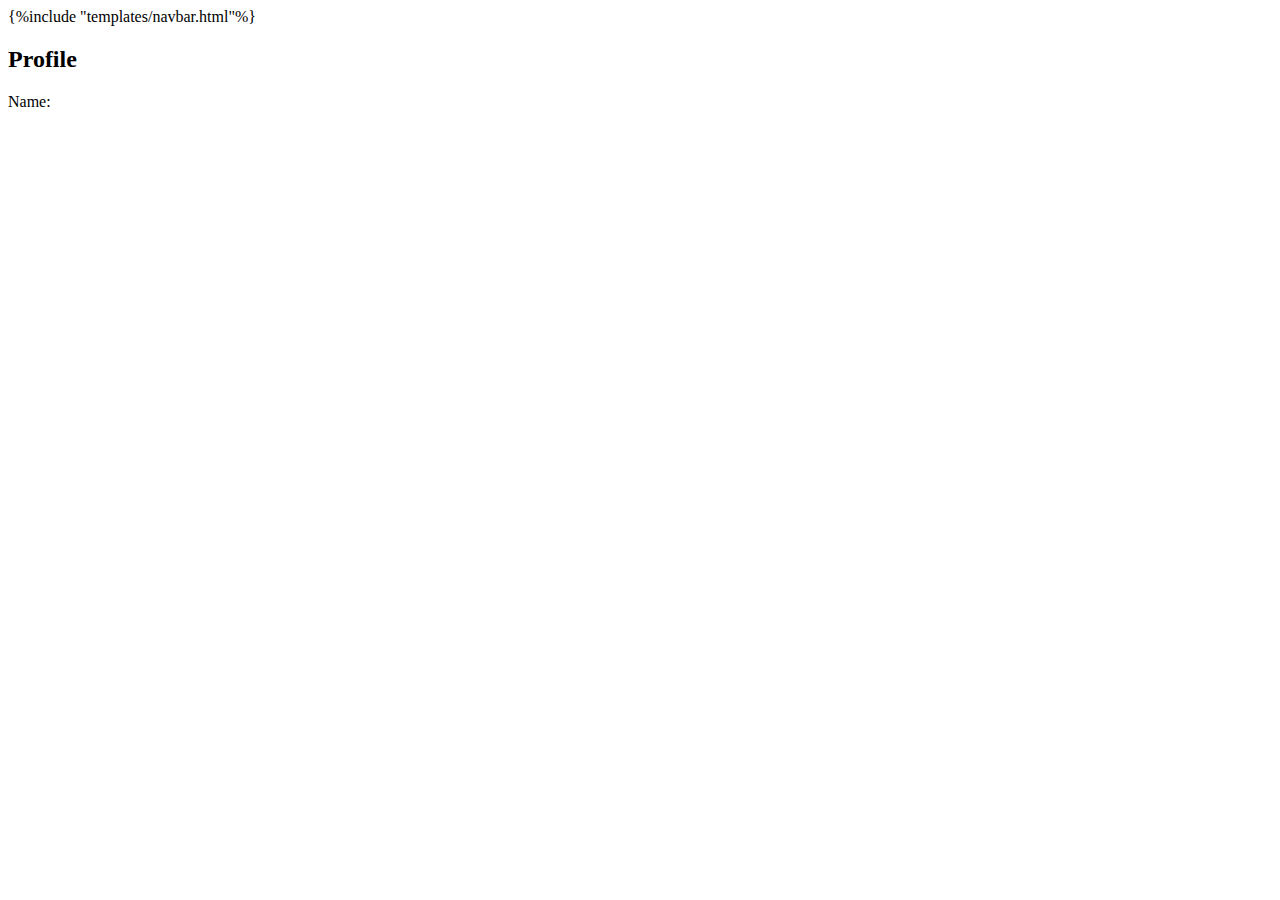
==== index.html @ 1fee8753 "Update index.html" ====
<!DOCTYPE html>
<html>
  <head>
    <title>Login</title>
    <link rel="stylesheet" type="text/css" href="static/style.css" />
  </head>
  <body>
    {%include "templates/navbar.html"%}
    <h2>Profile</h2>
    <p>Name:</p>
  </body>
</html>
---- static/style.css ----
body {
    color: rgb(0, 0, 0);
    background-image: url(lang.JPG);
    background-repeat: no-repeat;
    background-attachment: fixed;
    width: 100%;
    height: 100%;
  }
  a {
    color: white;
  }
  /* FOR a Single Transparent image
  body::before {
    position: fixed;
    content: "";
    top: 0;
    left: 0;
    width: 100%;
    height: 100%;
    opacity: 0.4;
    z-index: -1;
    background: url(lang.JPG);
  }*/
  .questli {
    margin: 1 em;
    color: black;
  }
  .login-page {
    width: 50em;
    padding: 1em 1em 1em;
    margin: auto;
    background-color: rgb(56, 52, 52);
    color: white;
  }
  .result-page {
    width: 55em;
    padding: 1em 1em 1em;
    margin: auto;
    background-color: rgb(205, 235, 205);
  }
  .userForms input {
    font-family: "Roboto", sans-serif;
    outline: 0;
    background: #f2f2f2;
    width: 100%;
    border: 0;
    margin: 0 0 15px;
    padding: 15px;
    box-sizing: border-box;
    font-size: 14px;
  }
  
  .userForms button {
    font-family: "Roboto", sans-serif;
    text-transform: uppercase;
    outline: 0;
    background: #5638c5;
    width: 100%;
    border: 0;
    padding: 15px;
    margin: 1 em;
    color: #ffffff;
    font-size: 14px;
    -webkit-transition: all 0.3 ease;
    transition: all 0.3 ease;
    cursor: pointer;
  }
  .userForms button:hover,
  .form button:active,
  .form button:focus {
    background-color: #ddd;
    color: black;
  }
  .quest button {
    background: rgb(77, 70, 70);
    width: 100%;
    padding: 1em;
    color: white;
  }
  .quest button:hover,
  .quest button:active,
  .quest button:focus {
    background: rgb(175, 127, 72);
  }
  .recordtable {
    font-family: Arial, Helvetica, sans-serif;
    border-collapse: collapse;
    width: 100%;
  }
  
  .recordtable td,
  .recordtable th {
    border: 1px solid rgb(23, 26, 23);
    padding: 8px;
  }
  
  .recordtable tr:nth-child(even) {
    background-color: #ffffff;
    color: black;
    font-family: "Roboto", sans-serif;
  }
  .recordtable tr:nth-child(odd) {
    background-color: #4cc9e9;
    color: black;
    font-family: "Roboto", sans-serif;
  }
  
  .recordtable tr:hover {
    background-color: #ddd;
    color: black;
  }
  
  .recordtable th {
    padding-top: 12px;
    padding-bottom: 12px;
    text-align: left;
    background-color: #4caf50;
    color: white;
  }
  .list {
    color: black;
    margin: 1 em;
  }
  .header {
    color: orange;
    margin: 2 em;
  }
  #fastestrecord {
    text-align: right;
    border-style: ridge;
    margin-left: 80%;
    width: 150px;
    height: 200 px;
    color: red;
    background-color: black;
    font-size: 20px;
    text-align: center;
  }
  #black {
    color: black;
  }
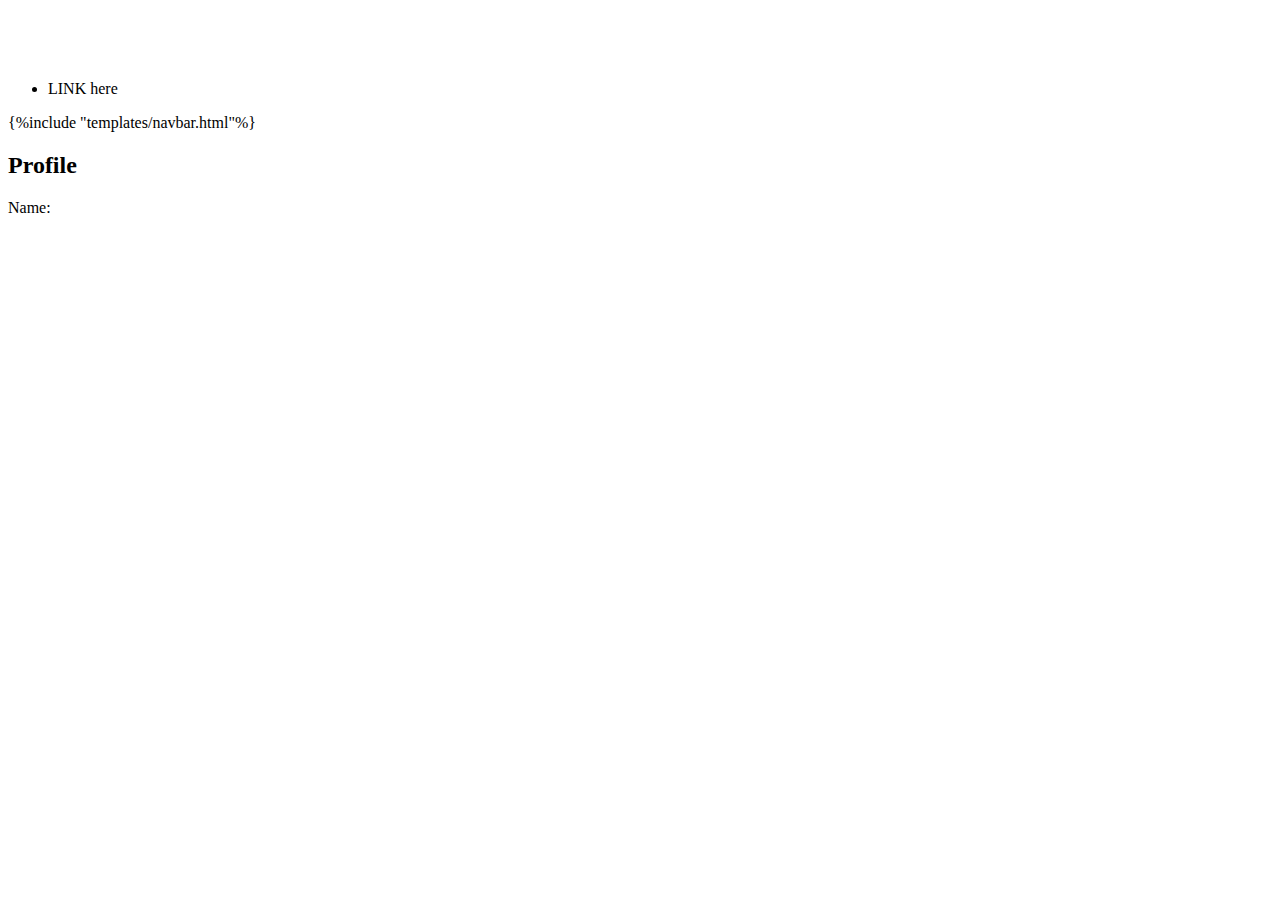
==== commit cf2edd86: "header" ====
--- a/index.html
+++ b/index.html
@@ -5,6 +5,21 @@
     <link rel="stylesheet" type="text/css" href="static/style.css" />
   </head>
   <body>
+    <header id="header">
+      <div>
+        <h1 class="logo mr-auto" style="color: white">Home Page</h1>
+        <nav class="nav-menu">
+          <ul>
+            <li>
+              <link
+                ="https://github.com/nagatatsu777"
+                style="color: white"
+              />LINK here
+            </li>
+          </ul>
+        </nav>
+      </div>
+    </header>
     {%include "templates/navbar.html"%}
     <h2>Profile</h2>
     <p>Name:</p>
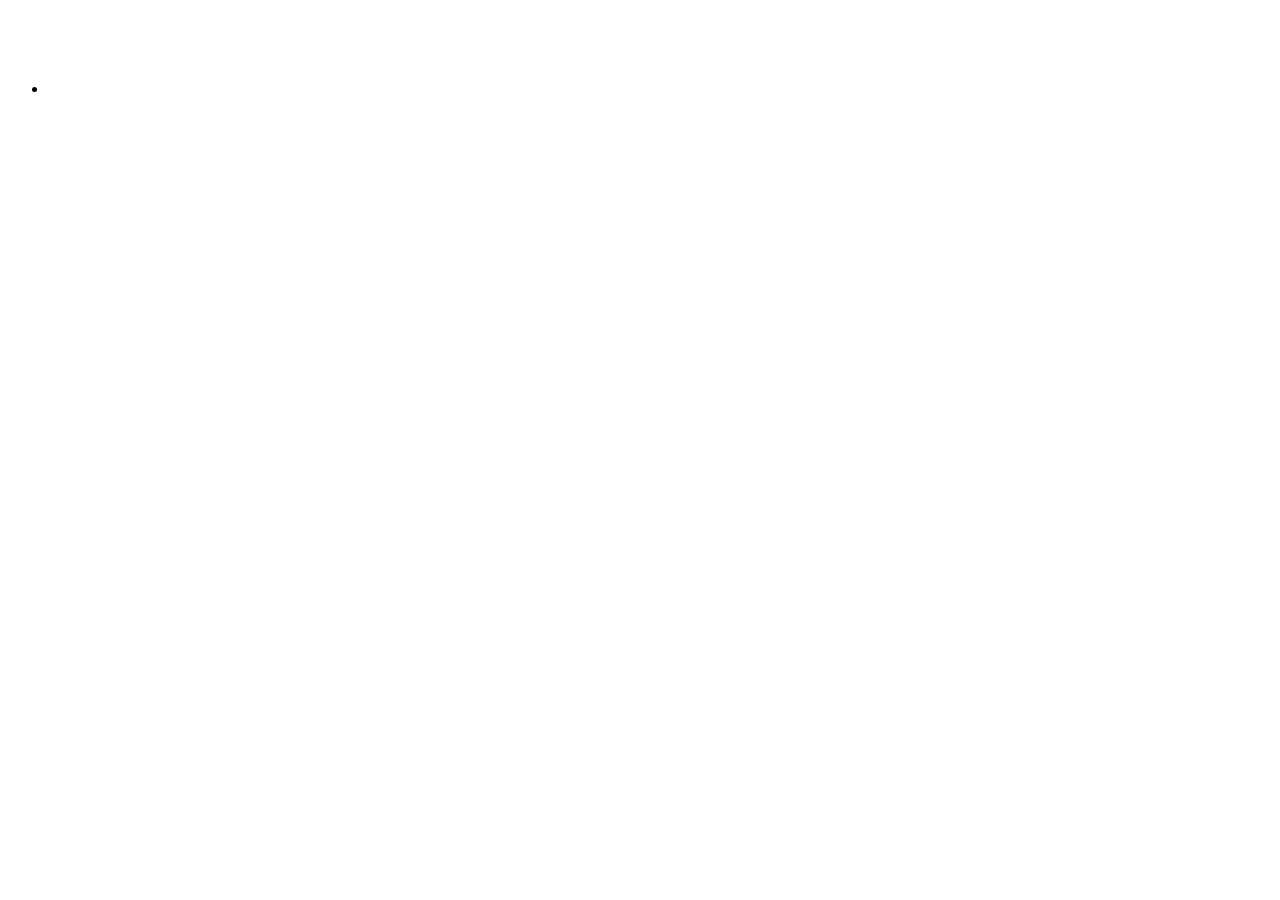
==== commit 431519a6: "header" ====
--- a/index.html
+++ b/index.html
@@ -11,8 +11,8 @@
         <nav class="nav-menu">
           <ul>
             <li>
-              <link
-                ="https://github.com/nagatatsu777"
+              <a
+                href="https://github.com/nagatatsu777"
                 style="color: white"
               />LINK here
             </li>
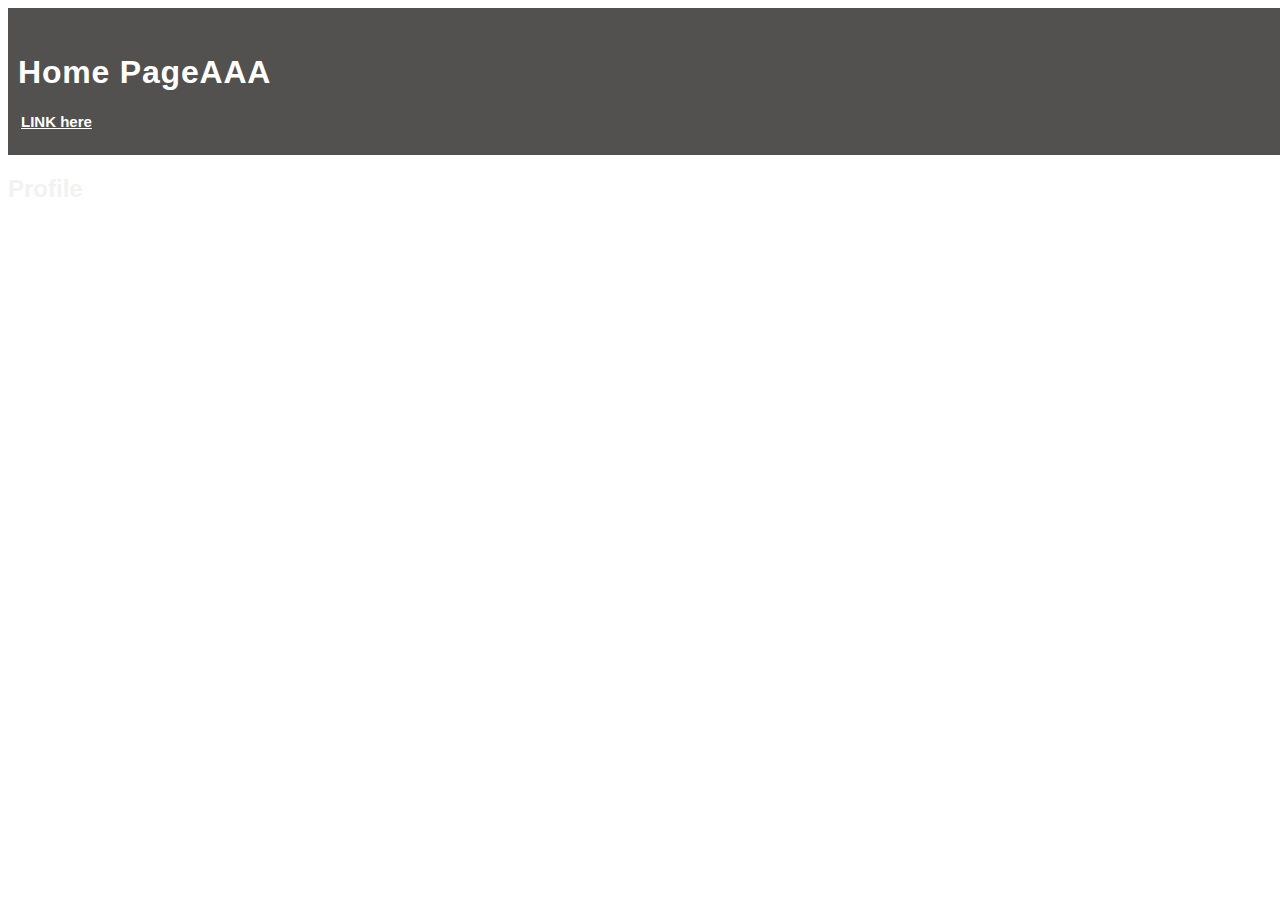
==== commit 911d9ab9: "change" ====
--- a/index.html
+++ b/index.html
@@ -7,7 +7,7 @@
   <body>
     <header id="header">
       <div>
-        <h1 class="logo mr-auto" style="color: white">Home Page</h1>
+        <h1 class="logo mr-auto" style="color: white">Home PageAAA</h1>
         <nav class="nav-menu">
           <ul>
             <li>
@@ -20,7 +20,6 @@
         </nav>
       </div>
     </header>
-    {%include "templates/navbar.html"%}
     <h2>Profile</h2>
     <p>Name:</p>
   </body>
--- a/static/style.css
+++ b/static/style.css
@@ -1,142 +1,228 @@
+/*--------------------------------------------------------------
+    # General
+    --------------------------------------------------------------*/
+a {
+  color: white;
+}
+
+a:hover {
+  color: #3b8af2;
+  text-decoration: none;
+}
+
+h1,
+h2,
+h3,
+h4,
+h5,
+h6 {
+  color: #f2f2f2;
+  font-family: "Roboto", sans-serif;
+}
+/*--------------------------------------------------------------
+      # Header
+      --------------------------------------------------------------*/
+#header {
+  background: rgb(83, 80, 80);
+  z-index: 997;
+  padding: 25px 10px;
+}
+
+#header .logo {
+  font-size: 32px;
+  font-weight: 600;
+  letter-spacing: 0.8px;
+  font-family: "Poppins", sans-serif;
+}
+
+#header .logo a {
+  color: #222222;
+}
+
+#header .logo a span {
+  color: #106eea;
+}
+
+/*--------------------------------------------------------------
+      # Navigation Menu
+      --------------------------------------------------------------*/
+.nav-menu ul {
+  margin: 0;
+  padding: 0;
+  list-style: none;
+}
+
+.nav-menu > ul {
+  display: flex;
+}
+
+.nav-menu > ul > li {
+  position: relative;
+}
+
+.nav-menu a {
+  display: block;
+  position: relative;
+  color: #222222;
+  transition: 0.3s;
+  font-size: 15px;
+  font-weight: 600;
+  padding: 0 3px;
+  font-family: "Open Sans", sans-serif;
+}
+
+.nav-menu > ul > li > a:before {
+  content: "";
+  position: absolute;
+  width: 100%;
+  height: 2px;
+  bottom: -5px;
+  left: 0;
+  background-color: #106eea;
+  visibility: hidden;
+  width: 0px;
+  transition: all 0.3s ease-in-out 0s;
+}
+
+.nav-menu a:hover:before,
+.nav-menu li:hover > a:before,
+.nav-menu .active > a:before {
+  visibility: visible;
+  width: 100%;
+}
+
+.nav-menu a:hover,
+.nav-menu .active > a,
+.nav-menu li:hover > a {
+  color: #106eea;
+  text-decoration: none;
+}
 body {
-    color: rgb(0, 0, 0);
-    background-image: url(lang.JPG);
-    background-repeat: no-repeat;
-    background-attachment: fixed;
-    width: 100%;
-    height: 100%;
-  }
-  a {
-    color: white;
-  }
-  /* FOR a Single Transparent image
-  body::before {
-    position: fixed;
-    content: "";
-    top: 0;
-    left: 0;
-    width: 100%;
-    height: 100%;
-    opacity: 0.4;
-    z-index: -1;
-    background: url(lang.JPG);
-  }*/
-  .questli {
-    margin: 1 em;
-    color: black;
-  }
-  .login-page {
-    width: 50em;
-    padding: 1em 1em 1em;
-    margin: auto;
-    background-color: rgb(56, 52, 52);
-    color: white;
-  }
-  .result-page {
-    width: 55em;
-    padding: 1em 1em 1em;
-    margin: auto;
-    background-color: rgb(205, 235, 205);
-  }
-  .userForms input {
-    font-family: "Roboto", sans-serif;
-    outline: 0;
-    background: #f2f2f2;
-    width: 100%;
-    border: 0;
-    margin: 0 0 15px;
-    padding: 15px;
-    box-sizing: border-box;
-    font-size: 14px;
-  }
-  
-  .userForms button {
-    font-family: "Roboto", sans-serif;
-    text-transform: uppercase;
-    outline: 0;
-    background: #5638c5;
-    width: 100%;
-    border: 0;
-    padding: 15px;
-    margin: 1 em;
-    color: #ffffff;
-    font-size: 14px;
-    -webkit-transition: all 0.3 ease;
-    transition: all 0.3 ease;
-    cursor: pointer;
-  }
-  .userForms button:hover,
-  .form button:active,
-  .form button:focus {
-    background-color: #ddd;
-    color: black;
-  }
-  .quest button {
-    background: rgb(77, 70, 70);
-    width: 100%;
-    padding: 1em;
-    color: white;
-  }
-  .quest button:hover,
-  .quest button:active,
-  .quest button:focus {
-    background: rgb(175, 127, 72);
-  }
-  .recordtable {
-    font-family: Arial, Helvetica, sans-serif;
-    border-collapse: collapse;
-    width: 100%;
-  }
-  
-  .recordtable td,
-  .recordtable th {
-    border: 1px solid rgb(23, 26, 23);
-    padding: 8px;
-  }
-  
-  .recordtable tr:nth-child(even) {
-    background-color: #ffffff;
-    color: black;
-    font-family: "Roboto", sans-serif;
-  }
-  .recordtable tr:nth-child(odd) {
-    background-color: #4cc9e9;
-    color: black;
-    font-family: "Roboto", sans-serif;
-  }
-  
-  .recordtable tr:hover {
-    background-color: #ddd;
-    color: black;
-  }
-  
-  .recordtable th {
-    padding-top: 12px;
-    padding-bottom: 12px;
-    text-align: left;
-    background-color: #4caf50;
-    color: white;
-  }
-  .list {
-    color: black;
-    margin: 1 em;
-  }
-  .header {
-    color: orange;
-    margin: 2 em;
-  }
-  #fastestrecord {
-    text-align: right;
-    border-style: ridge;
-    margin-left: 80%;
-    width: 150px;
-    height: 200 px;
-    color: red;
-    background-color: black;
-    font-size: 20px;
-    text-align: center;
-  }
-  #black {
-    color: black;
-  }
-  +  color: rgb(0, 0, 0);
+  background-image: url(lang.JPG);
+  background-repeat: no-repeat;
+  background-attachment: fixed;
+  width: 100%;
+  height: 100%;
+}
+a {
+  color: white;
+}
+.questli {
+  margin: 1 em;
+  color: black;
+}
+.login-page {
+  width: 50em;
+  padding: 1em 1em 1em;
+  margin: auto;
+  background-color: rgb(56, 52, 52);
+  color: white;
+}
+.result-page {
+  width: 55em;
+  padding: 1em 1em 1em;
+  margin: auto;
+  background-color: rgb(205, 235, 205);
+}
+.userForms input {
+  font-family: "Roboto", sans-serif;
+  outline: 0;
+  background: #f2f2f2;
+  width: 100%;
+  border: 0;
+  margin: 0 0 15px;
+  padding: 15px;
+  box-sizing: border-box;
+  font-size: 14px;
+}
+
+.userForms button {
+  font-family: "Roboto", sans-serif;
+  text-transform: uppercase;
+  outline: 0;
+  background: #5638c5;
+  width: 100%;
+  border: 0;
+  padding: 15px;
+  margin: 1 em;
+  color: #ffffff;
+  font-size: 14px;
+  -webkit-transition: all 0.3 ease;
+  transition: all 0.3 ease;
+  cursor: pointer;
+}
+.userForms button:hover,
+.form button:active,
+.form button:focus {
+  background-color: #ddd;
+  color: black;
+}
+.quest button {
+  background: rgb(77, 70, 70);
+  width: 100%;
+  padding: 1em;
+  color: white;
+}
+.quest button:hover,
+.quest button:active,
+.quest button:focus {
+  background: rgb(175, 127, 72);
+}
+.recordtable {
+  font-family: Arial, Helvetica, sans-serif;
+  border-collapse: collapse;
+  width: 100%;
+}
+
+.recordtable td,
+.recordtable th {
+  border: 1px solid rgb(23, 26, 23);
+  padding: 8px;
+}
+
+.recordtable tr:nth-child(even) {
+  background-color: #ffffff;
+  color: black;
+  font-family: "Roboto", sans-serif;
+}
+.recordtable tr:nth-child(odd) {
+  background-color: #4cc9e9;
+  color: black;
+  font-family: "Roboto", sans-serif;
+}
+
+.recordtable tr:hover {
+  background-color: #ddd;
+  color: black;
+}
+
+.recordtable th {
+  padding-top: 12px;
+  padding-bottom: 12px;
+  text-align: left;
+  background-color: #4caf50;
+  color: white;
+}
+.list {
+  color: black;
+  margin: 1 em;
+}
+.header {
+  color: orange;
+  margin: 2 em;
+}
+#fastestrecord {
+  text-align: right;
+  border-style: ridge;
+  margin-left: 80%;
+  width: 150px;
+  height: 200 px;
+  color: red;
+  background-color: black;
+  font-size: 20px;
+  text-align: center;
+}
+#black {
+  color: black;
+}
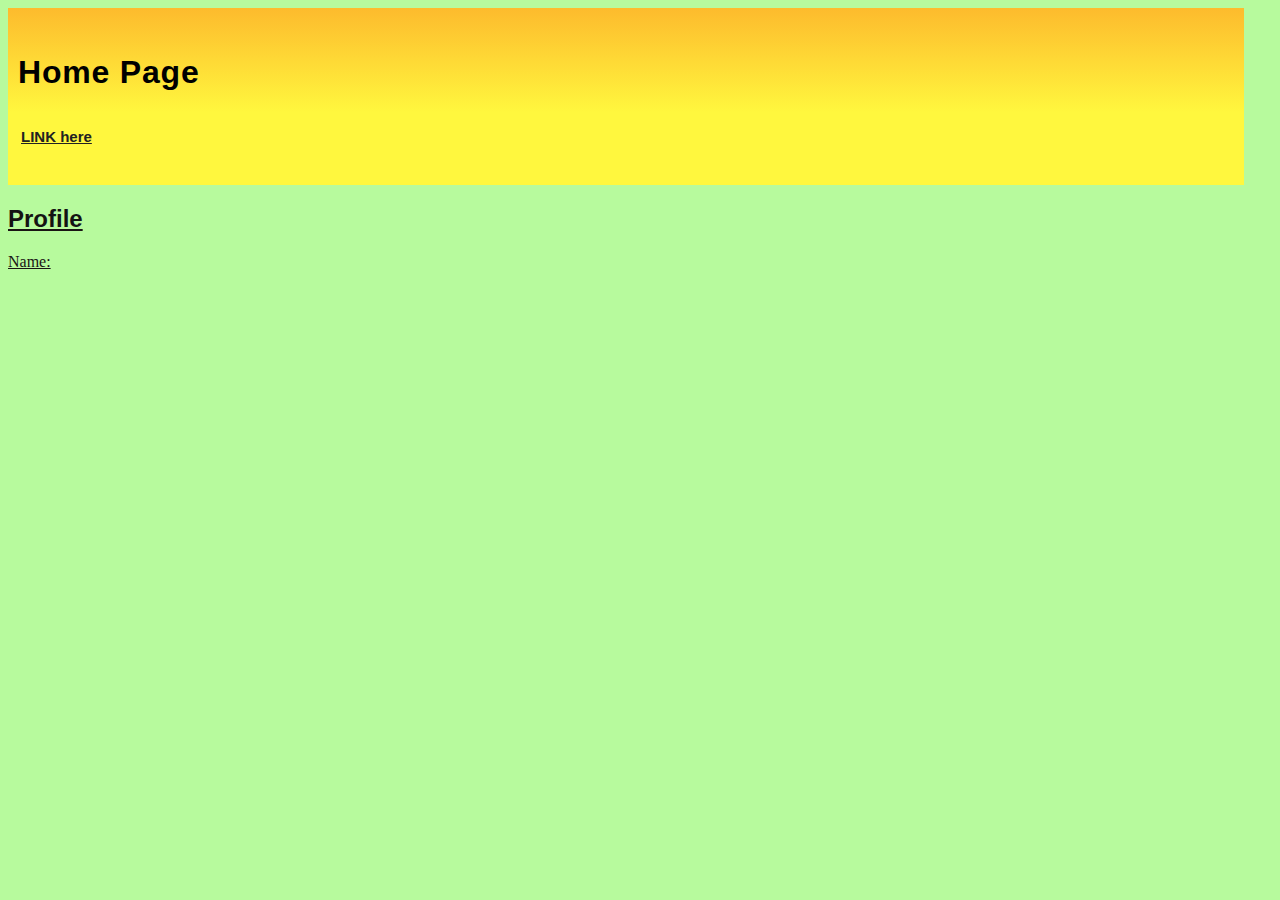
==== commit be536c53: "navbar" ====
--- a/index.html
+++ b/index.html
@@ -5,22 +5,22 @@
     <link rel="stylesheet" type="text/css" href="static/style.css" />
   </head>
   <body>
-    <header id="header">
-      <div>
-        <h1 class="logo mr-auto" style="color: white">Home PageAAA</h1>
-        <nav class="nav-menu">
-          <ul>
-            <li>
-              <a
-                href="https://github.com/nagatatsu777"
-                style="color: white"
-              />LINK here
-            </li>
-          </ul>
-        </nav>
-      </div>
-    </header>
-    <h2>Profile</h2>
-    <p>Name:</p>
+    <div class="background">
+      <header id="header">
+        <div id="navbar">
+          <h1 class="homepage">Home Page</h1>
+          <nav class="nav-menu">
+            <ul>
+              <li>
+                <a href="https://github.com/nagatatsu777" />
+                <p class="link">LINK here</p>
+              </li>
+            </ul>
+          </nav>
+        </div>
+      </header>
+      <h2>Profile</h2>
+      <p>Name:</p>
+    </div>
   </body>
 </html>
--- a/static/style.css
+++ b/static/style.css
@@ -1,38 +1,39 @@
 /*--------------------------------------------------------------
     # General
     --------------------------------------------------------------*/
-a {
-  color: white;
-}
 
 a:hover {
   color: #3b8af2;
   text-decoration: none;
 }
-
 h1,
 h2,
 h3,
 h4,
 h5,
 h6 {
-  color: #f2f2f2;
+  color: #141313;
   font-family: "Roboto", sans-serif;
 }
 /*--------------------------------------------------------------
       # Header
       --------------------------------------------------------------*/
 #header {
-  background: rgb(83, 80, 80);
-  z-index: 997;
+  background: linear-gradient(
+    0deg,
+    rgba(255, 247, 62, 1) 41%,
+    rgba(253, 187, 45, 1) 100%
+  );
   padding: 25px 10px;
+  width: 95%;
 }
 
-#header .logo {
+.homepage {
   font-size: 32px;
   font-weight: 600;
   letter-spacing: 0.8px;
   font-family: "Poppins", sans-serif;
+  color: black;
 }
 
 #header .logo a {
@@ -98,33 +99,14 @@
   text-decoration: none;
 }
 body {
-  color: rgb(0, 0, 0);
-  background-image: url(lang.JPG);
-  background-repeat: no-repeat;
-  background-attachment: fixed;
+  background-color: rgb(183, 250, 157);
   width: 100%;
   height: 100%;
 }
 a {
-  color: white;
+  color: rgb(26, 20, 20);
 }
-.questli {
-  margin: 1 em;
-  color: black;
-}
-.login-page {
-  width: 50em;
-  padding: 1em 1em 1em;
-  margin: auto;
-  background-color: rgb(56, 52, 52);
-  color: white;
-}
-.result-page {
-  width: 55em;
-  padding: 1em 1em 1em;
-  margin: auto;
-  background-color: rgb(205, 235, 205);
-}
+
 .userForms input {
   font-family: "Roboto", sans-serif;
   outline: 0;
@@ -158,71 +140,3 @@
   background-color: #ddd;
   color: black;
 }
-.quest button {
-  background: rgb(77, 70, 70);
-  width: 100%;
-  padding: 1em;
-  color: white;
-}
-.quest button:hover,
-.quest button:active,
-.quest button:focus {
-  background: rgb(175, 127, 72);
-}
-.recordtable {
-  font-family: Arial, Helvetica, sans-serif;
-  border-collapse: collapse;
-  width: 100%;
-}
-
-.recordtable td,
-.recordtable th {
-  border: 1px solid rgb(23, 26, 23);
-  padding: 8px;
-}
-
-.recordtable tr:nth-child(even) {
-  background-color: #ffffff;
-  color: black;
-  font-family: "Roboto", sans-serif;
-}
-.recordtable tr:nth-child(odd) {
-  background-color: #4cc9e9;
-  color: black;
-  font-family: "Roboto", sans-serif;
-}
-
-.recordtable tr:hover {
-  background-color: #ddd;
-  color: black;
-}
-
-.recordtable th {
-  padding-top: 12px;
-  padding-bottom: 12px;
-  text-align: left;
-  background-color: #4caf50;
-  color: white;
-}
-.list {
-  color: black;
-  margin: 1 em;
-}
-.header {
-  color: orange;
-  margin: 2 em;
-}
-#fastestrecord {
-  text-align: right;
-  border-style: ridge;
-  margin-left: 80%;
-  width: 150px;
-  height: 200 px;
-  color: red;
-  background-color: black;
-  font-size: 20px;
-  text-align: center;
-}
-#black {
-  color: black;
-}
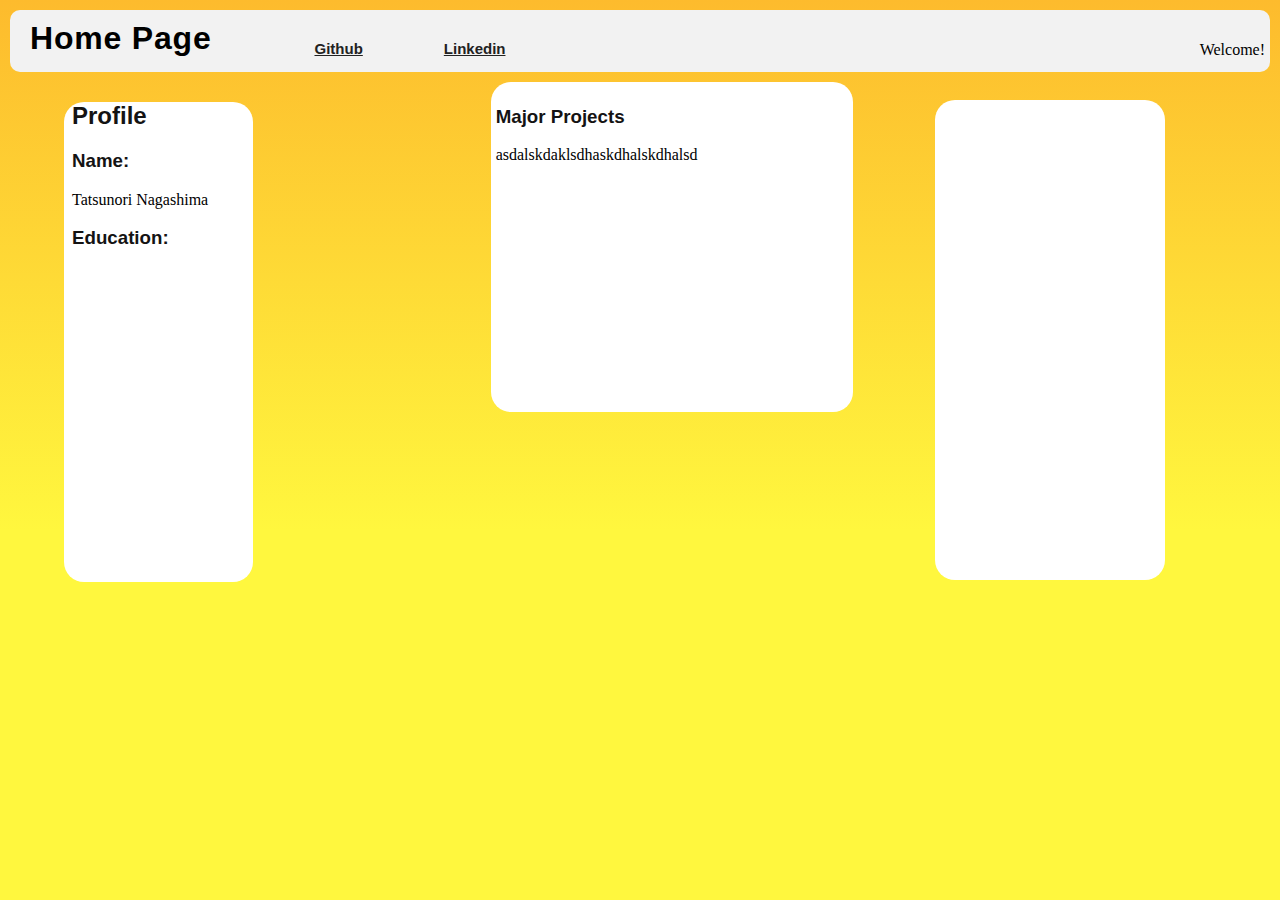
==== commit 356c34d7: "body start" ====
--- a/index.html
+++ b/index.html
@@ -5,22 +5,50 @@
     <link rel="stylesheet" type="text/css" href="static/style.css" />
   </head>
   <body>
-    <div class="background">
-      <header id="header">
-        <div id="navbar">
-          <h1 class="homepage">Home Page</h1>
-          <nav class="nav-menu">
-            <ul>
-              <li>
-                <a href="https://github.com/nagatatsu777" />
-                <p class="link">LINK here</p>
-              </li>
-            </ul>
-          </nav>
-        </div>
-      </header>
-      <h2>Profile</h2>
-      <p>Name:</p>
+    <header id="header">
+      <div id="navbar">
+        <nav class="nav-menu">
+          <p id="rightCorner">Welcome!</p>
+          <ul>
+            <li id="homepage">Home Page</li>
+            <li>
+              <a href="https://github.com/nagatatsu777">
+                <p class="link">Github</p>
+              </a>
+            </li>
+            <li>
+              <a
+                href="https://www.linkedin.com/in/tatsunori-nagashima-76592319a/"
+              >
+                <p class="link">Linkedin</p>
+              </a>
+            </li>
+          </ul>
+        </nav>
+      </div>
+    </header>
+    <div id="information">
+      <ul>
+        <li>
+          <div id="profile">
+            <h2>Profile</h2>
+            <h3>Name:</h3>
+            <p>Tatsunori Nagashima</p>
+            <h3>Education:</h3>
+          </div>
+        </li>
+        <li>
+          <div id="content">
+            <div id="projects">
+              <h3>Major Projects</h3>
+              <p>asdalskdaklsdhaskdhalskdhalsd</p>
+            </div>
+          </div>
+        </li>
+        <li>
+          <div id="extra"></div>
+        </li>
+      </ul>
     </div>
   </body>
 </html>
--- a/static/style.css
+++ b/static/style.css
@@ -15,20 +15,90 @@
   color: #141313;
   font-family: "Roboto", sans-serif;
 }
+body {
+  background-image: linear-gradient(
+    0deg,
+    rgba(255, 247, 62, 1) 41%,
+    rgba(253, 187, 45, 1) 100%
+  );
+  margin: 0;
+  background-repeat: no-repeat;
+  background-attachment: fixed;
+  width: 100%;
+  height: 100%;
+}
+a {
+  color: rgb(26, 20, 20);
+}
+/*-----------------------------
+  Content body
+--------------------------------*/
+#information ul {
+  margin: 0;
+  list-style: none;
+  padding: 0;
+  display: flex;
+}
+#information ul li {
+  margin-left: 5%;
+  width: 100%;
+}
+/*-------------------------
+  Profile section
+--------------------------------*/
+#profile {
+  background-color: white;
+  height: 30em;
+  width: 50%;
+  border-radius: 20px;
+  padding-left: 0.5em;
+}
+#profile > h2 {
+  text-align: left;
+}
+/*-----------------------------
+ Content section
+--------------------------------*/
+#content {
+  height: 100%;
+  width: 100%;
+}
+#projects {
+  background-color: white;
+  height: 20em;
+  border-radius: 20px;
+  padding: 5px;
+}
+
+/*-----------------------------
+ Content section
+--------------------------------*/
+#extra {
+  background-color: white;
+  height: 30em;
+  width: 50%;
+  padding-left: 2em;
+  padding-right: 1em;
+  margin: 5%;
+  border-radius: 20px;
+}
+
 /*--------------------------------------------------------------
       # Header
       --------------------------------------------------------------*/
 #header {
-  background: linear-gradient(
-    0deg,
-    rgba(255, 247, 62, 1) 41%,
-    rgba(253, 187, 45, 1) 100%
-  );
-  padding: 25px 10px;
-  width: 95%;
+  background-color: #f2f2f2;
+  width: auto;
+  border-radius: 10px;
+  margin: 10px;
+  height: auto;
 }
 
-.homepage {
+#homepage {
+  padding-left: 20px;
+  padding-right: 100px;
+  padding-top: 10px;
+  padding-bottom: 10px;
   font-size: 32px;
   font-weight: 600;
   letter-spacing: 0.8px;
@@ -60,8 +130,18 @@
 .nav-menu > ul > li {
   position: relative;
 }
-
+#rightCorner {
+  top: 10px;
+  position: relative;
+  margin-left: 5em;
+  height: auto;
+  padding: 5px;
+  float: right;
+  width: auto;
+}
 .nav-menu a {
+  margin-top: 30px;
+  margin-right: 5em;
   display: block;
   position: relative;
   color: #222222;
@@ -98,45 +178,3 @@
   color: #106eea;
   text-decoration: none;
 }
-body {
-  background-color: rgb(183, 250, 157);
-  width: 100%;
-  height: 100%;
-}
-a {
-  color: rgb(26, 20, 20);
-}
-
-.userForms input {
-  font-family: "Roboto", sans-serif;
-  outline: 0;
-  background: #f2f2f2;
-  width: 100%;
-  border: 0;
-  margin: 0 0 15px;
-  padding: 15px;
-  box-sizing: border-box;
-  font-size: 14px;
-}
-
-.userForms button {
-  font-family: "Roboto", sans-serif;
-  text-transform: uppercase;
-  outline: 0;
-  background: #5638c5;
-  width: 100%;
-  border: 0;
-  padding: 15px;
-  margin: 1 em;
-  color: #ffffff;
-  font-size: 14px;
-  -webkit-transition: all 0.3 ease;
-  transition: all 0.3 ease;
-  cursor: pointer;
-}
-.userForms button:hover,
-.form button:active,
-.form button:focus {
-  background-color: #ddd;
-  color: black;
-}
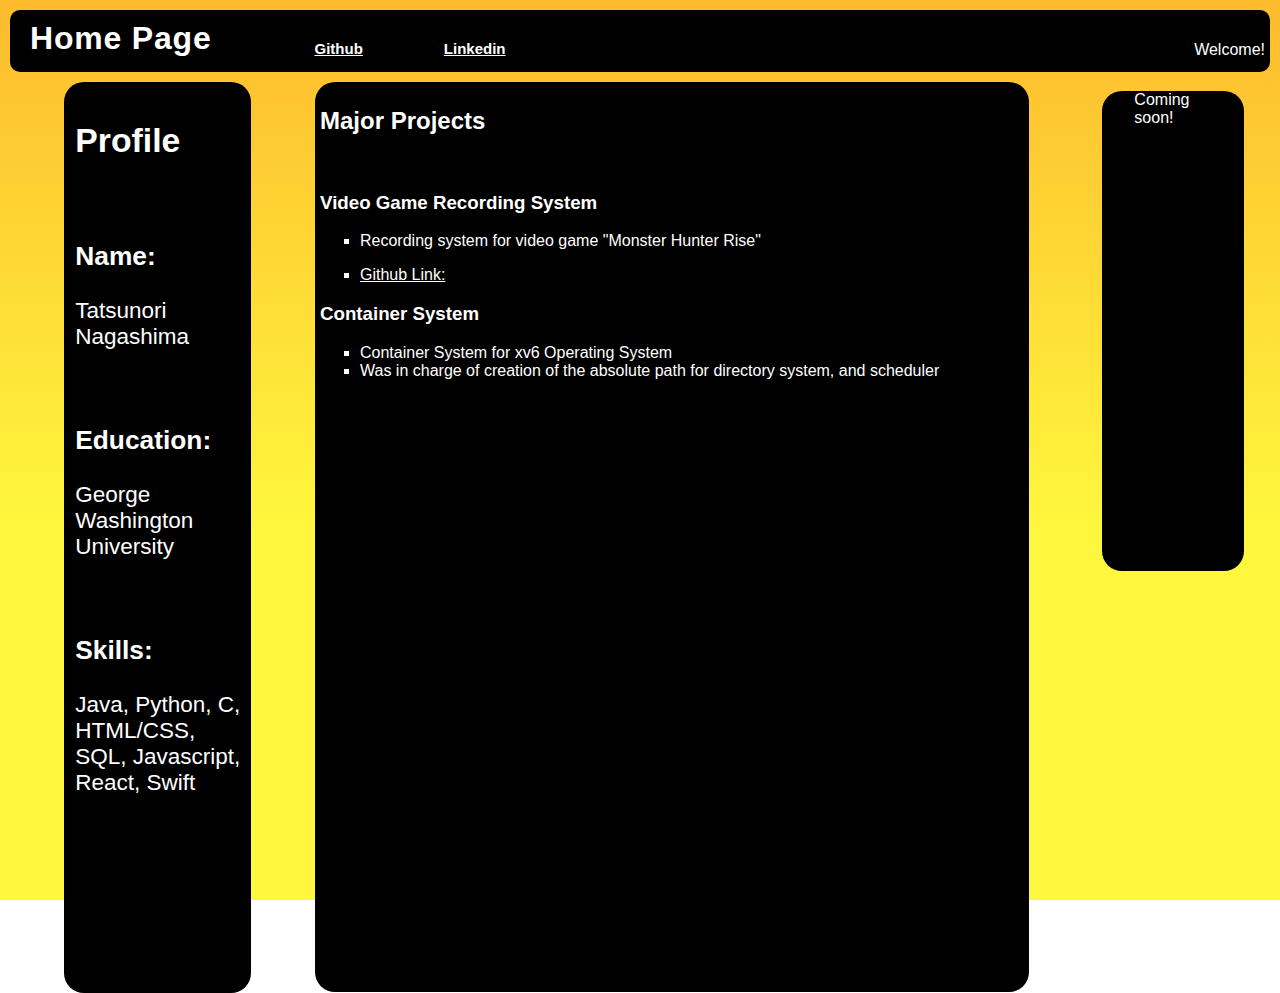
==== commit ea6f965c: "major updates on UI" ====
--- a/index.html
+++ b/index.html
@@ -1,7 +1,8 @@
 <!DOCTYPE html>
 <html>
   <head>
-    <title>Login</title>
+    <title>MyHomePage</title>
+    <meta charset = "utf-8">
     <link rel="stylesheet" type="text/css" href="static/style.css" />
   </head>
   <body>
@@ -32,21 +33,51 @@
         <li>
           <div id="profile">
             <h2>Profile</h2>
+            <br />
             <h3>Name:</h3>
+
             <p>Tatsunori Nagashima</p>
+            <br />
             <h3>Education:</h3>
+            <p>George Washington University</p>
+            <br />
+            <h3>Skills:</h3>
+            <p>Java, Python, C, HTML/CSS, SQL, Javascript, React, Swift</p>
           </div>
         </li>
         <li>
           <div id="content">
             <div id="projects">
-              <h3>Major Projects</h3>
-              <p>asdalskdaklsdhaskdhalskdhalsd</p>
+              <h2>Major Projects</h2>
+              <br />
+              <h3>Video Game Recording System</h3>
+              <div class="projectlist">
+                <ul>
+                  <li>Recording system for video game "Monster Hunter Rise"</li>
+                  <li>
+                    <a
+                      href="https://www.linkedin.com/in/tatsunori-nagashima-76592319a/"
+                    >
+                      <p class="link">Github Link:</p>
+                    </a>
+                  </li>
+                </ul>
+              </div>
+              <h3>Container System</h3>
+              <div class="projectlist">
+                <ul>
+                  <li>Container System for xv6 Operating System</li>
+                  <li>
+                    Was in charge of creation of the absolute path for directory
+                    system, and scheduler
+                  </li>
+                </ul>
+              </div>
             </div>
           </div>
         </li>
         <li>
-          <div id="extra"></div>
+          <div id="extra">Coming soon!</div>
         </li>
       </ul>
     </div>
--- a/static/style.css
+++ b/static/style.css
@@ -2,19 +2,6 @@
     # General
     --------------------------------------------------------------*/
 
-a:hover {
-  color: #3b8af2;
-  text-decoration: none;
-}
-h1,
-h2,
-h3,
-h4,
-h5,
-h6 {
-  color: #141313;
-  font-family: "Roboto", sans-serif;
-}
 body {
   background-image: linear-gradient(
     0deg,
@@ -24,22 +11,29 @@
   margin: 0;
   background-repeat: no-repeat;
   background-attachment: fixed;
+  font-family: Comic Sans MS, Comic Sans, cursive, Arial;
+  color: white;
   width: 100%;
   height: 100%;
 }
+a:hover {
+  color: #3b8af2;
+  text-decoration: none;
+}
 a {
-  color: rgb(26, 20, 20);
+  font-family: Comic Sans MS, Comic Sans, cursive, Arial;
+  color: white;
 }
 /*-----------------------------
   Content body
 --------------------------------*/
-#information ul {
+#information > ul {
   margin: 0;
   list-style: none;
   padding: 0;
   display: flex;
 }
-#information ul li {
+#information > ul > li {
   margin-left: 5%;
   width: 100%;
 }
@@ -47,11 +41,12 @@
   Profile section
 --------------------------------*/
 #profile {
-  background-color: white;
-  height: 30em;
-  width: 50%;
+  background-color: black;
+  height: 100vh;
+  font-size: 2.5vh;
   border-radius: 20px;
   padding-left: 0.5em;
+  padding-top: 0.5em;
 }
 #profile > h2 {
   text-align: left;
@@ -64,17 +59,20 @@
   width: 100%;
 }
 #projects {
-  background-color: white;
-  height: 20em;
+  background-color: black;
   border-radius: 20px;
   padding: 5px;
+  height: 100vh;
+  width: 55vw;
 }
-
+.projectlist > ul > li {
+  list-style-type: square;
+}
 /*-----------------------------
- Content section
+ Extra section
 --------------------------------*/
 #extra {
-  background-color: white;
+  background-color: black;
   height: 30em;
   width: 50%;
   padding-left: 2em;
@@ -87,7 +85,7 @@
       # Header
       --------------------------------------------------------------*/
 #header {
-  background-color: #f2f2f2;
+  background-color: black;
   width: auto;
   border-radius: 10px;
   margin: 10px;
@@ -102,12 +100,10 @@
   font-size: 32px;
   font-weight: 600;
   letter-spacing: 0.8px;
-  font-family: "Poppins", sans-serif;
-  color: black;
 }
 
 #header .logo a {
-  color: #222222;
+  color: white;
 }
 
 #header .logo a span {
@@ -144,12 +140,12 @@
   margin-right: 5em;
   display: block;
   position: relative;
-  color: #222222;
+  font-family: Comic Sans MS, Comic Sans, cursive, Arial;
+  color: white;
   transition: 0.3s;
   font-size: 15px;
   font-weight: 600;
   padding: 0 3px;
-  font-family: "Open Sans", sans-serif;
 }
 
 .nav-menu > ul > li > a:before {
